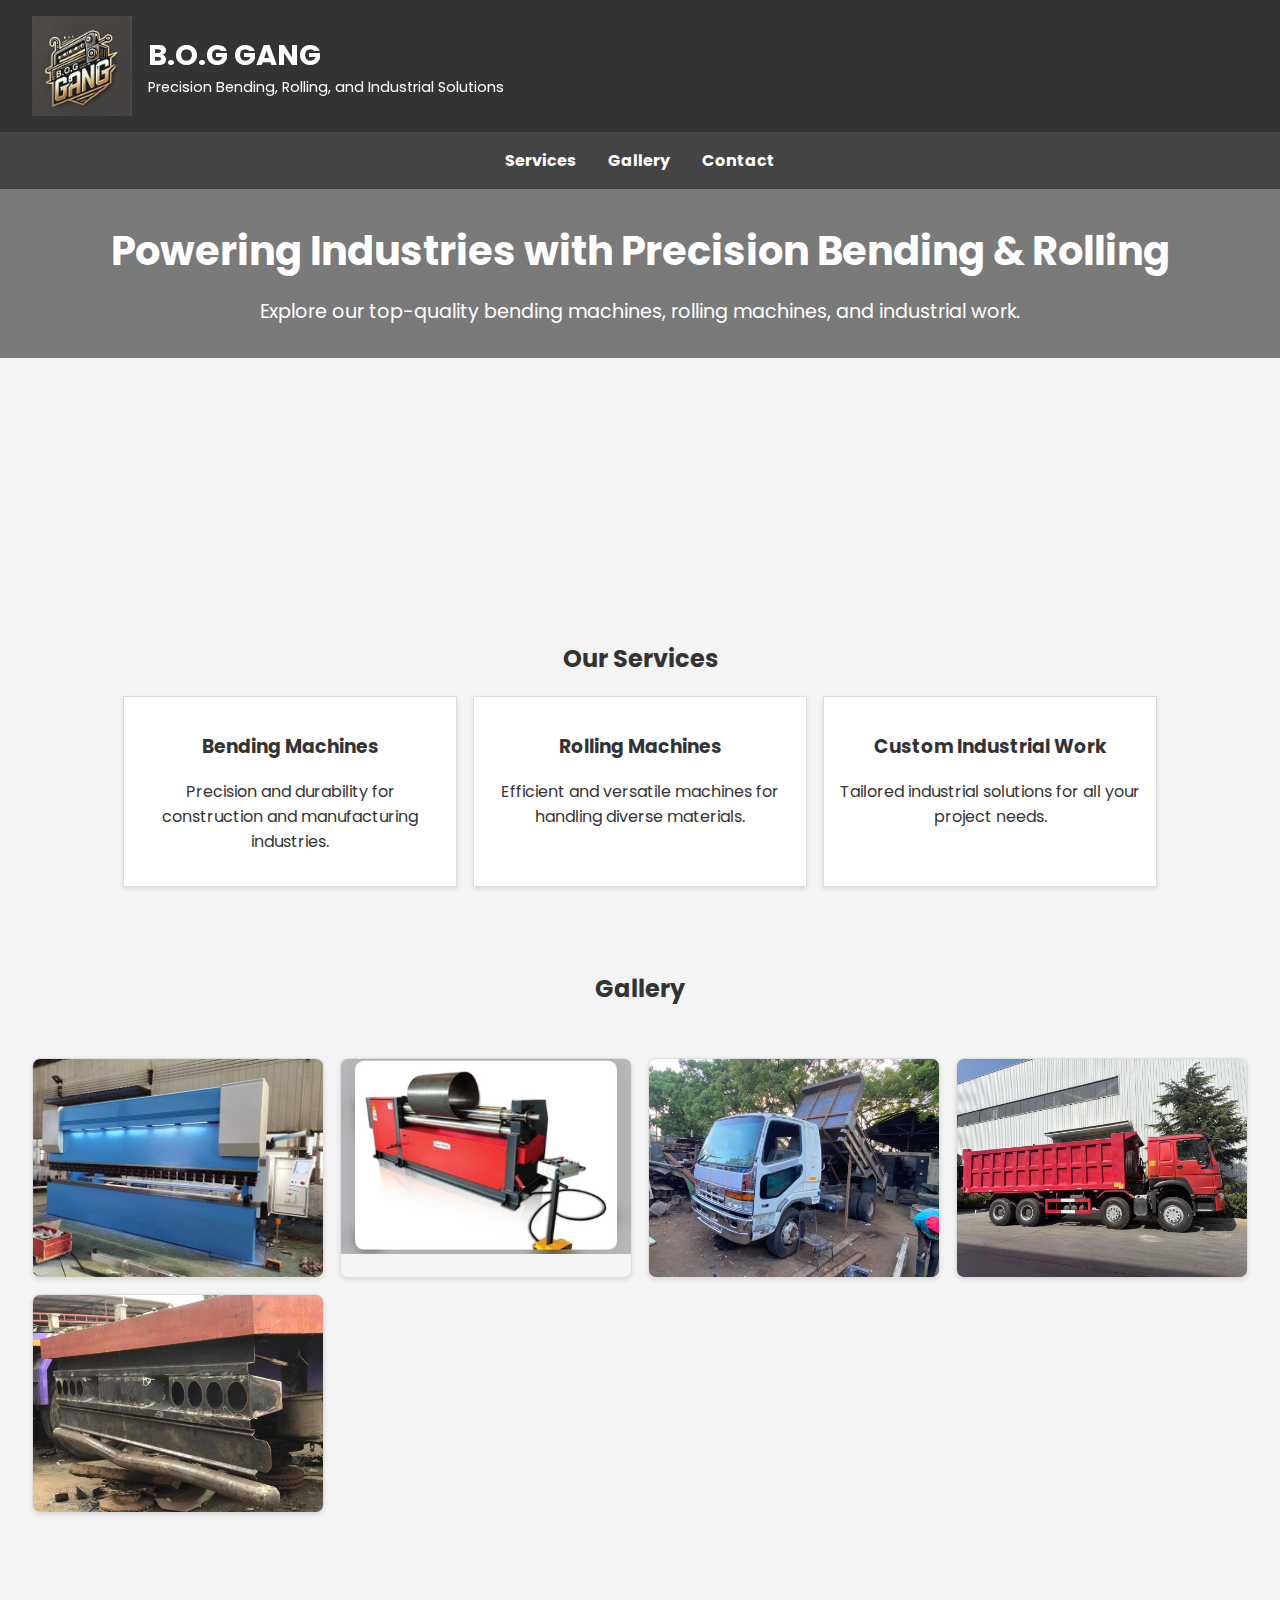
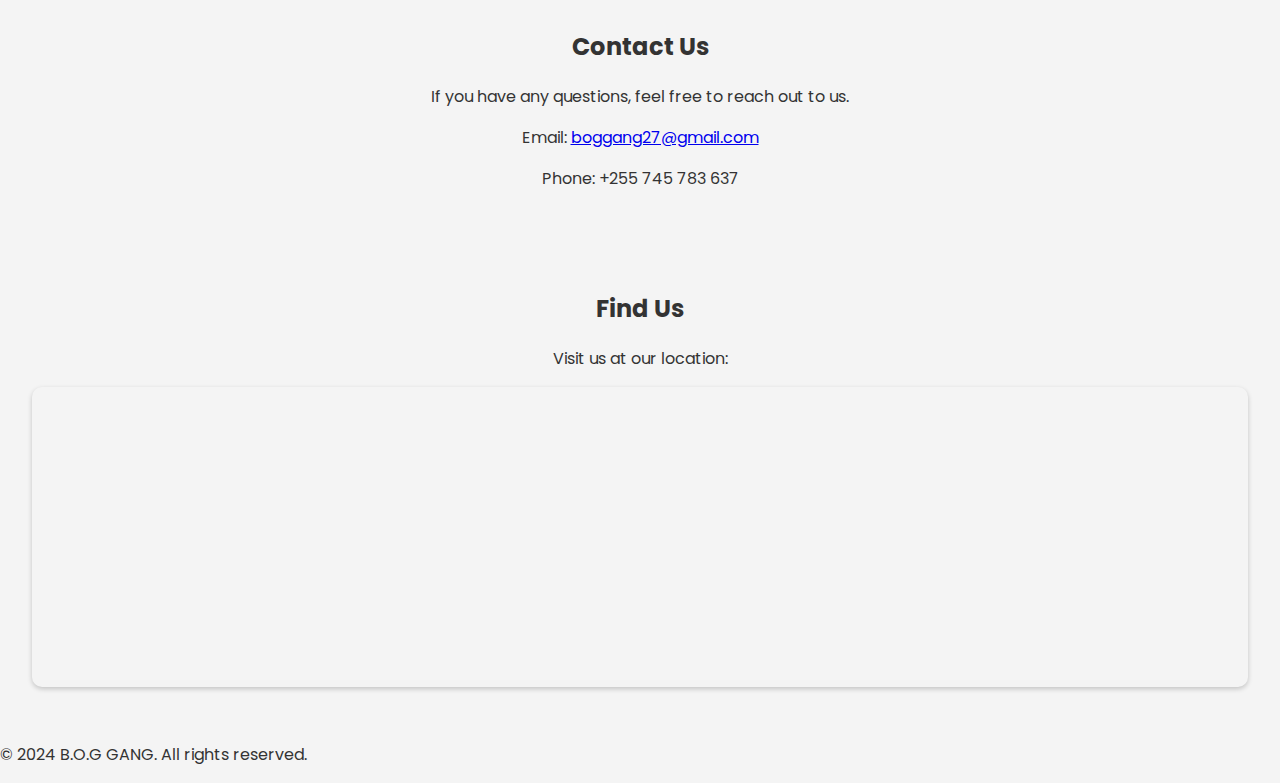
==== index.html @ 85d5a5d1 "Update index.html" ====
<!DOCTYPE html>
<html lang="en">
<head>
  <meta charset="UTF-8">
  <meta name="viewport" content="width=device-width, initial-scale=1.0">
  <title>B.O.G GANG | Bending & Rolling Solutions</title>
  <link href="https://fonts.googleapis.com/css2?family=Poppins:wght@400;700&display=swap" rel="stylesheet">
  <style>
    /* Global Styles */
    body {
      font-family: 'Poppins', sans-serif;
      margin: 0;
      padding: 0;
      background-color: #f4f4f4;
      color: #333;
      scroll-behavior: smooth;
    }
    /* Contact Section */
.section {
  padding: 2rem;
  text-align: center;
}

.contact-form {
  max-width: 500px;
  margin: 0 auto;
}

.contact-form input, 
.contact-form textarea {
  width: 100%;
  padding: 0.8rem;
  margin-bottom: 1rem;
  border: 1px solid #ddd;
  border-radius: 5px;
  font-size: 1rem;
  box-sizing: border-box;
}

.contact-form button {
  background-color: #444;
  color: white;
  border: none;
  padding: 0.8rem 1.5rem;
  font-size: 1rem;
  cursor: pointer;
  transition: background-color 0.3s ease, transform 0.3s ease;
  border-radius: 5px;
  width: 100%; /* Makes the button span full width */
}

.contact-form button:hover {
  background-color: #555;
  transform: scale(1.05);
}

.contact-form p {
  margin-bottom: 1rem;
}

    header, nav {
      position: sticky;
      top: 0;
      z-index: 1000;
    }

    /* Header Section */
    header {
      background: #333;
      color: white;
      display: flex;
      align-items: center;
      justify-content: space-between;
      padding: 1rem 2rem;
      box-shadow: 0 2px 5px rgba(0, 0, 0, 0.2);
    }
    header img.logo {
      max-width: 100px;
      height: auto;
      margin-right: 1rem;
      animation: fadeIn 1s ease-in-out;
      transition: transform 0.3s ease;
    }
    header img.logo:hover {
      transform: scale(1.2);
    }
    header h1 {
      font-size: 1.8rem;
      margin: 0;
    }
    header p {
      font-size: 0.9rem;
      margin: 0;
    }
    header .text-container {
      flex-grow: 1;
    }

    /* Navigation */
    nav {
      background-color: #444;
      color: white;
      display: flex;
      justify-content: center;
      padding: 0.5rem 0;
    }
    nav a {
      color: white;
      text-decoration: none;
      padding: 0.5rem 1rem;
      font-weight: bold;
      transition: background-color 0.3s ease, transform 0.3s ease;
    }
    nav a:hover {
      background-color: #555;
      border-radius: 5px;
      transform: scale(1.1);
    }

    /* Hero Section with Video Background */
    .hero {
      position: relative;
      height: 400px;
      color: white;
      text-align: center;
      overflow: hidden;
    }
    .hero-video {
      position: absolute;
      top: 0;
      left: 0;
      width: 100%;
      height: 100%;
      object-fit: cover;
      z-index: 0;
    }
    .hero-overlay {
      position: relative;
      z-index: 1;
      padding: 2rem;
      background: rgba(0, 0, 0, 0.5); /* Optional: semi-transparent overlay */
    }
    /* Google Maps Section */
.section {
  padding: 2rem;
  text-align: center;
}

iframe {
  max-width: 100%;
  border: none;
  border-radius: 10px; /* Adds rounded corners */
  box-shadow: 0 2px 5px rgba(0, 0, 0, 0.2); /* Adds a subtle shadow */
}
    .hero h2 {
      font-size: 2.5rem;
      margin: 0;
    }
    .hero p {
      font-size: 1.2rem;
      margin: 1rem 0 0;
    }

    /* Mobile Fallback */
    @media (max-width: 768px) {
      .hero-video {
        display: none;
      }
      .hero {
        background: url('images/hero-fallback.jpg') no-repeat center center/cover;
      }
    }

    /* Section Styles */
    .section {
      padding: 2rem;
      text-align: center;
    }

    /* Services Section */
    .services {
      display: flex;
      flex-wrap: wrap;
      justify-content: center;
      gap: 1rem;
    }
    .service {
      background: white;
      border: 1px solid #ddd;
      padding: 1rem;
      width: 300px;
      box-shadow: 0 2px 5px rgba(0, 0, 0, 0.1);
    }

    /* Gallery Section */
    .gallery {
      display: grid;
      grid-template-columns: repeat(auto-fit, minmax(250px, 1fr));
      gap: 1rem;
      padding: 2rem 0;
    }
    .gallery-item {
      position: relative;
      overflow: hidden;
      border: 1px solid #ddd;
      border-radius: 8px;
      box-shadow: 0 2px 5px rgba(0, 0, 0, 0.1);
      transition: transform 0.3s ease, box-shadow 0.3s ease;
    }
    .gallery-item img {
      width: 100%;
      height: auto;
      display: block;
      transition: transform 0.3s ease;
    }
    .gallery-item p {
      position: absolute;
      bottom: 0;
      left: 0;
      right: 0;
      background: rgba(0, 0, 0, 0.6);
      color: white;
      padding: 0.5rem;
      font-size: 0.9rem;
      text-align: center;
      margin: 0;
      opacity: 0;
      transform: translateY(100%);
      transition: opacity 0.3s ease, transform 0.3s ease;
    }
    .gallery-item:hover {
      transform: scale(1.05);
      box-shadow: 0 5px 15px rgba(0, 0, 0, 0.2);
    }
    .gallery-item:hover img {
      transform: scale(1.1);
    }
    .gallery-item:hover p {
      opacity: 1;
      transform: translateY(0);
    }

    /* Contact Form */
    .contact-form {
      max-width: 500px;
      margin: 0 auto;
    }
    .contact-form input, .contact-form textarea {
      width: 100%;
      padding: 0.5rem;
      margin-bottom: 1rem;
      border: 1px solid #ddd;
      border-radius: 5px;
    }
    button {
      background-color: #444;
      color: white;
      border: none;
      padding: 0.8rem 1.5rem;
      font-size: 1rem;
      cursor: pointer;
      transition: background-color 0.3s ease, transform 0.3s ease;
      border-radius: 5px;
    }
    button:hover {
      background-color: #555;
      transform: scale(1.05);
    }

    /* Back-to-Top Button */
    .back-to-top {
      position: fixed;
      bottom: 20px;
      right: 20px;
      background-color: #333;
      color: white;
      padding: 10px 15px;
      font-size: 14px;
      border-radius: 5px;
      cursor: pointer;
      display: none;
      transition: opacity 0.3s ease;
    }
    .back-to-top.visible {
      display: block;
    }
  </style>
</head>
<body>
  <header>
    <img src="logo.png" alt="B.O.G GANG Logo" class="logo">
    <div class="text-container">
      <h1>B.O.G GANG</h1>
      <p>Precision Bending, Rolling, and Industrial Solutions</p>
    </div>
  </header>
  <nav>
    <a href="#services">Services</a>
    <a href="#gallery">Gallery</a>
    <a href="#contact">Contact</a>
  </nav>
  <section class="hero">
    <video autoplay muted loop class="hero-video">
      <source src="hero-video.mp4" type="video/mp4">
      Your browser does not support the video tag.
    </video>
    <div class="hero-overlay">
      <h2>Powering Industries with Precision Bending & Rolling</h2>
      <p>Explore our top-quality bending machines, rolling machines, and industrial work.</p>
      
    </div>
  </section>
  <section id="services" class="section">
    <h2>Our Services</h2>
    <div class="services">
      <div class="service">
        <h3>Bending Machines</h3>
        <p>Precision and durability for construction and manufacturing industries.</p>
      </div>
      <div class="service">
        <h3>Rolling Machines</h3>
        <p>Efficient and versatile machines for handling diverse materials.</p>
      </div>
      <div class="service">
        <h3>Custom Industrial Work</h3>
        <p>Tailored industrial solutions for all your project needs.</p>
      </div>
    </div>
  </section>
  <section id="gallery" class="section">
    <h2>Gallery</h2>
    <div class="gallery">
      <div class="gallery-item">
        <img src="bending-machine.jpg" alt="Bending Machine">
        <p>Bending Machine in action</p>
      </div>
      <div class="gallery-item">
        <img src="rolling-machine.jpg" alt="Rolling Machine">
        <p>Rolling Machine performance</p>
      </div>
      <div class="gallery-item">
        <img src="workshop.jpg" alt="Workshop">
        <p>Our workshop setup</p>
      </div>
      <div class="gallery-item">
        <img src="finished-product.jpg" alt="Finished Product">
        <p>Completed industrial work</p>
      </div>
      <div class="gallery-item">
        <img src="custom-work.jpg" alt="Custom Work">
        <p>Customized solutions for clients</p>
      </div>
    </div>
  </section>
<section id="contact" class="section">
  <h2>Contact Us</h2>
  <p>If you have any questions, feel free to reach out to us.</p>
  <p>Email: <a href="mailto:info@boggang.com">boggang27@gmail.com</a></p>
  <p>Phone: +255 745 783 637</p>
</section>
<section id="location" class="section">
  <h2>Find Us</h2>
  <p>Visit us at our location:</p>
  <iframe 
    src="https://www.google.com/maps/embed?pb=https://maps.app.goo.gl/96Rkzk9JAfz7o7r47" 
    width="100%" 
    height="300" 
    style="border:0;" 
    allowfullscreen="" 
    loading="lazy">
  </iframe>
</section>
  <div id="back-to-top" class="back-to-top">↑ Top</div>
  <footer>
    <p>&copy; 2024 B.O.G GANG. All rights reserved.</p>
  </footer>
  <script>
    // Back-to-Top Button
    const backToTopButton = document.getElementById("back-to-top");

    window.addEventListener("scroll", () => {
      if (window.scrollY > 300) {
        backToTopButton.classList.add("visible");
      } else {
        backToTopButton.classList.remove("visible");
      }
    });

    backToTopButton.addEventListener("click", () => {
      window.scrollTo({
        top: 0,
        behavior: "smooth",
      });
    });
  </script>
</body>
</html>
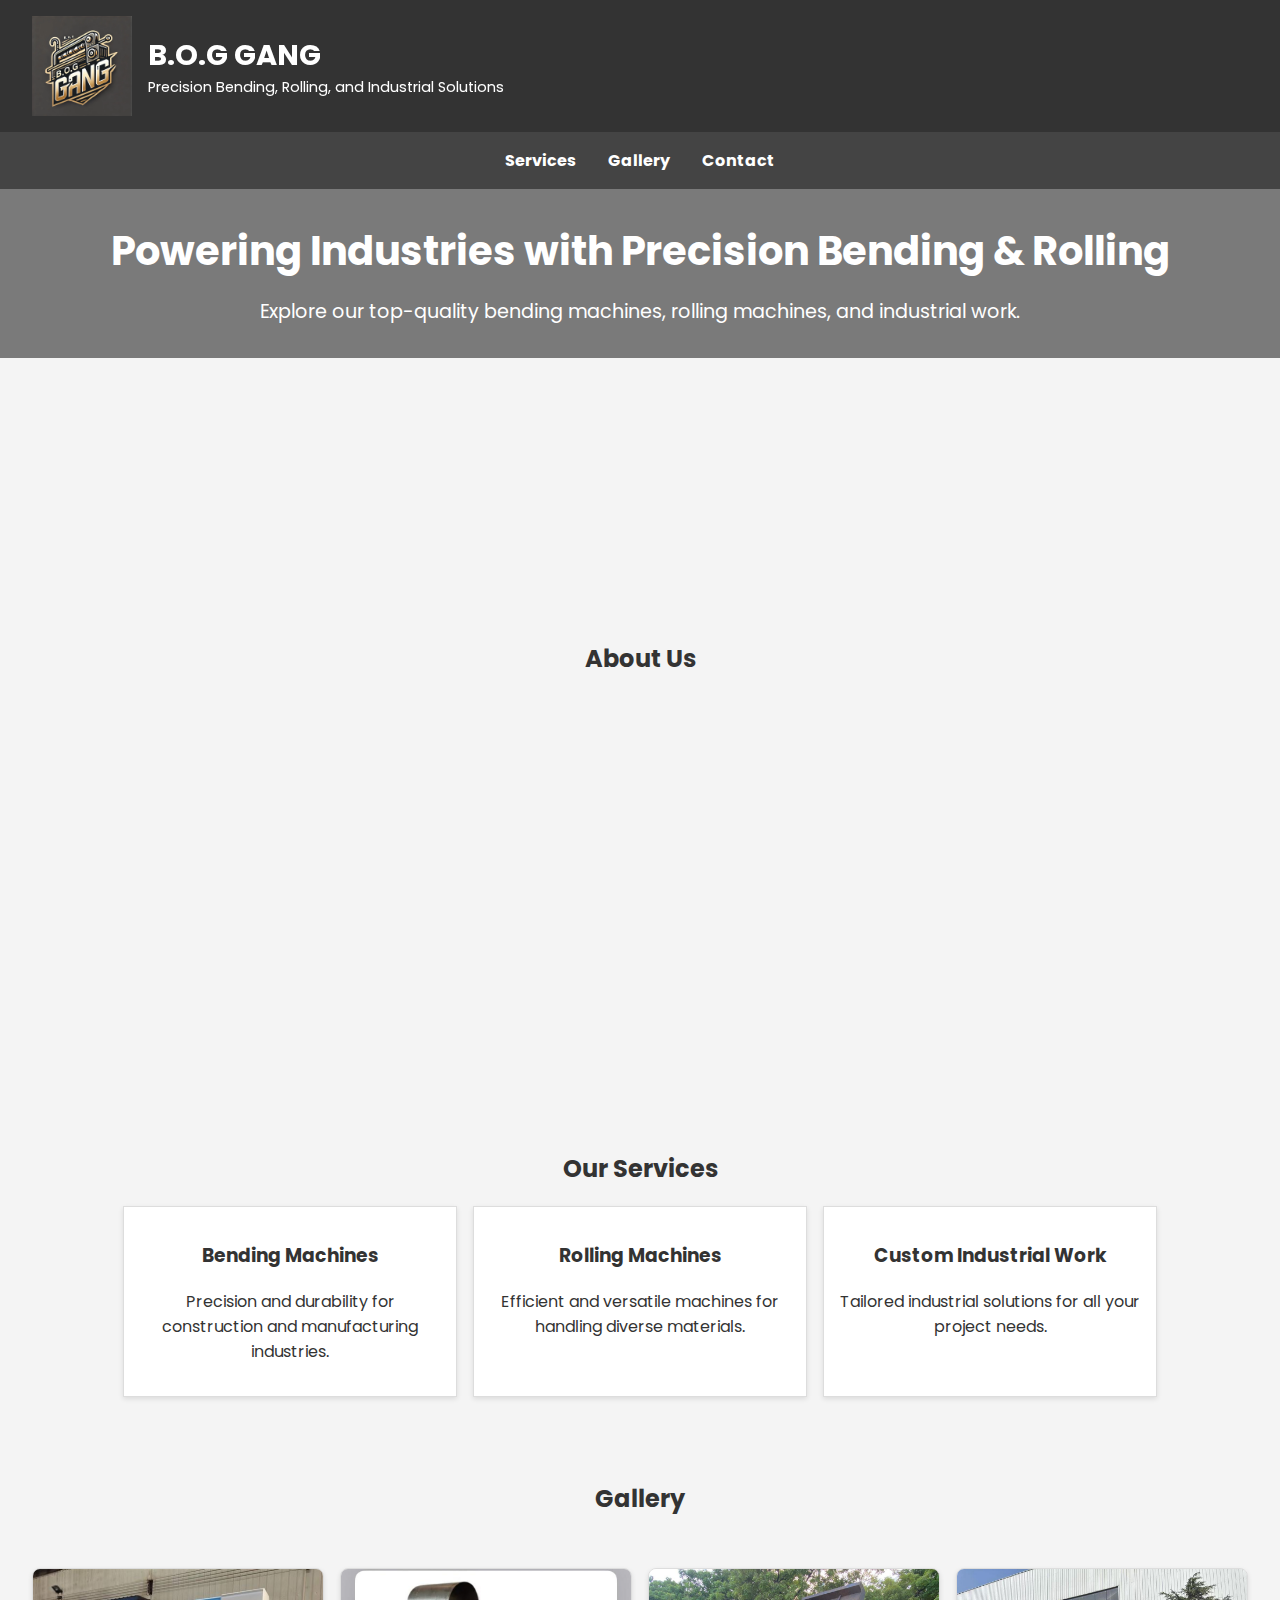
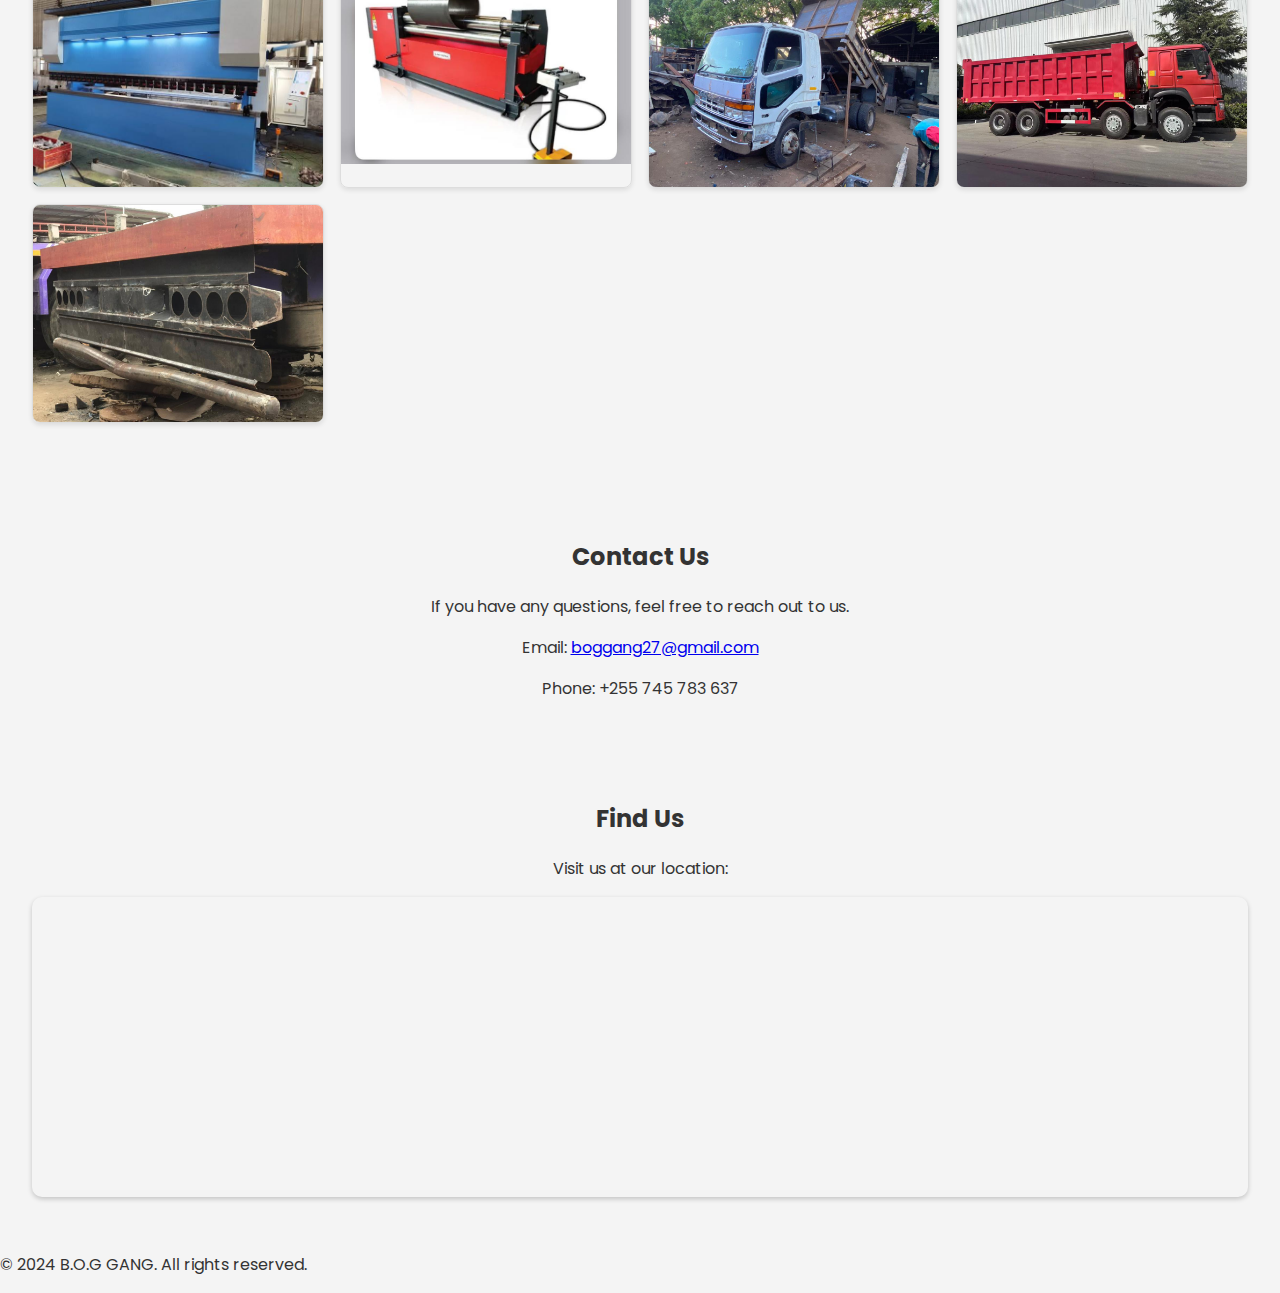
==== commit 3951d7d4: "Update index.html" ====
--- a/index.html
+++ b/index.html
@@ -167,7 +167,7 @@
         display: none;
       }
       .hero {
-        background: url('images/hero-fallback.jpg') no-repeat center center/cover;
+        background: url('hero-fallback.jpg') no-repeat center center/cover;
       }
     }
 
@@ -191,7 +191,52 @@
       width: 300px;
       box-shadow: 0 2px 5px rgba(0, 0, 0, 0.1);
     }
-
+/* About Us Section */
+.section {
+  padding: 2rem;
+  text-align: center;
+}
+
+.about-content {
+  display: flex;
+  flex-wrap: wrap;
+  justify-content: center;
+  align-items: center;
+  gap: 2rem;
+}
+
+.about-text {
+  flex: 1;
+  max-width: 500px;
+  text-align: left;
+}
+
+.about-text p {
+  line-height: 1.6;
+  margin-bottom: 1rem;
+}
+
+.about-image {
+  flex: 1;
+  max-width: 400px;
+}
+
+.about-image img {
+  width: 100%;
+  height: auto;
+  border-radius: 10px;
+  box-shadow: 0 4px 8px rgba(0, 0, 0, 0.2);
+}
+    .about-content {
+  opacity: 0;
+  transform: translateY(50px);
+  transition: opacity 0.6s ease, transform 0.6s ease;
+}
+
+.about-content.visible {
+  opacity: 1;
+  transform: translateY(0);
+}
     /* Gallery Section */
     .gallery {
       display: grid;
@@ -310,6 +355,25 @@
       
     </div>
   </section>
+  <section id="about-us" class="section">
+  <h2>About Us</h2>
+  <div class="about-content">
+    <div class="about-text">
+      <p>
+        Welcome to <strong>B.O.G GANG</strong> – your trusted partner in precision bending and rolling solutions. With years of expertise in the industry, we specialize in delivering high-quality bending machines, rolling machines, and custom industrial services tailored to meet the unique needs of our clients.
+      </p>
+      <p>
+        Our mission is to empower businesses with reliable, innovative equipment and unmatched customer service. We pride ourselves on quality, precision, and a commitment to excellence in every project we undertake.
+      </p>
+      <p>
+        Whether you're in construction, manufacturing, or custom industrial work, <strong>B.O.G GANG</strong> is here to help you achieve your goals with precision and efficiency.
+      </p>
+    </div>
+    <div class="about-image">
+      <img src="about-us.jpg" alt="About Us">
+    </div>
+  </div>
+</section>
   <section id="services" class="section">
     <h2>Our Services</h2>
     <div class="services">
@@ -393,5 +457,15 @@
       });
     });
   </script>
+  <script>
+  const aboutSection = document.querySelector('#about-us .about-content');
+  window.addEventListener('scroll', () => {
+    const sectionPos = aboutSection.getBoundingClientRect().top;
+    const windowHeight = window.innerHeight;
+    if (sectionPos < windowHeight - 50) {
+      aboutSection.classList.add('visible');
+    }
+  });
+  </script>
 </body>
 </html>
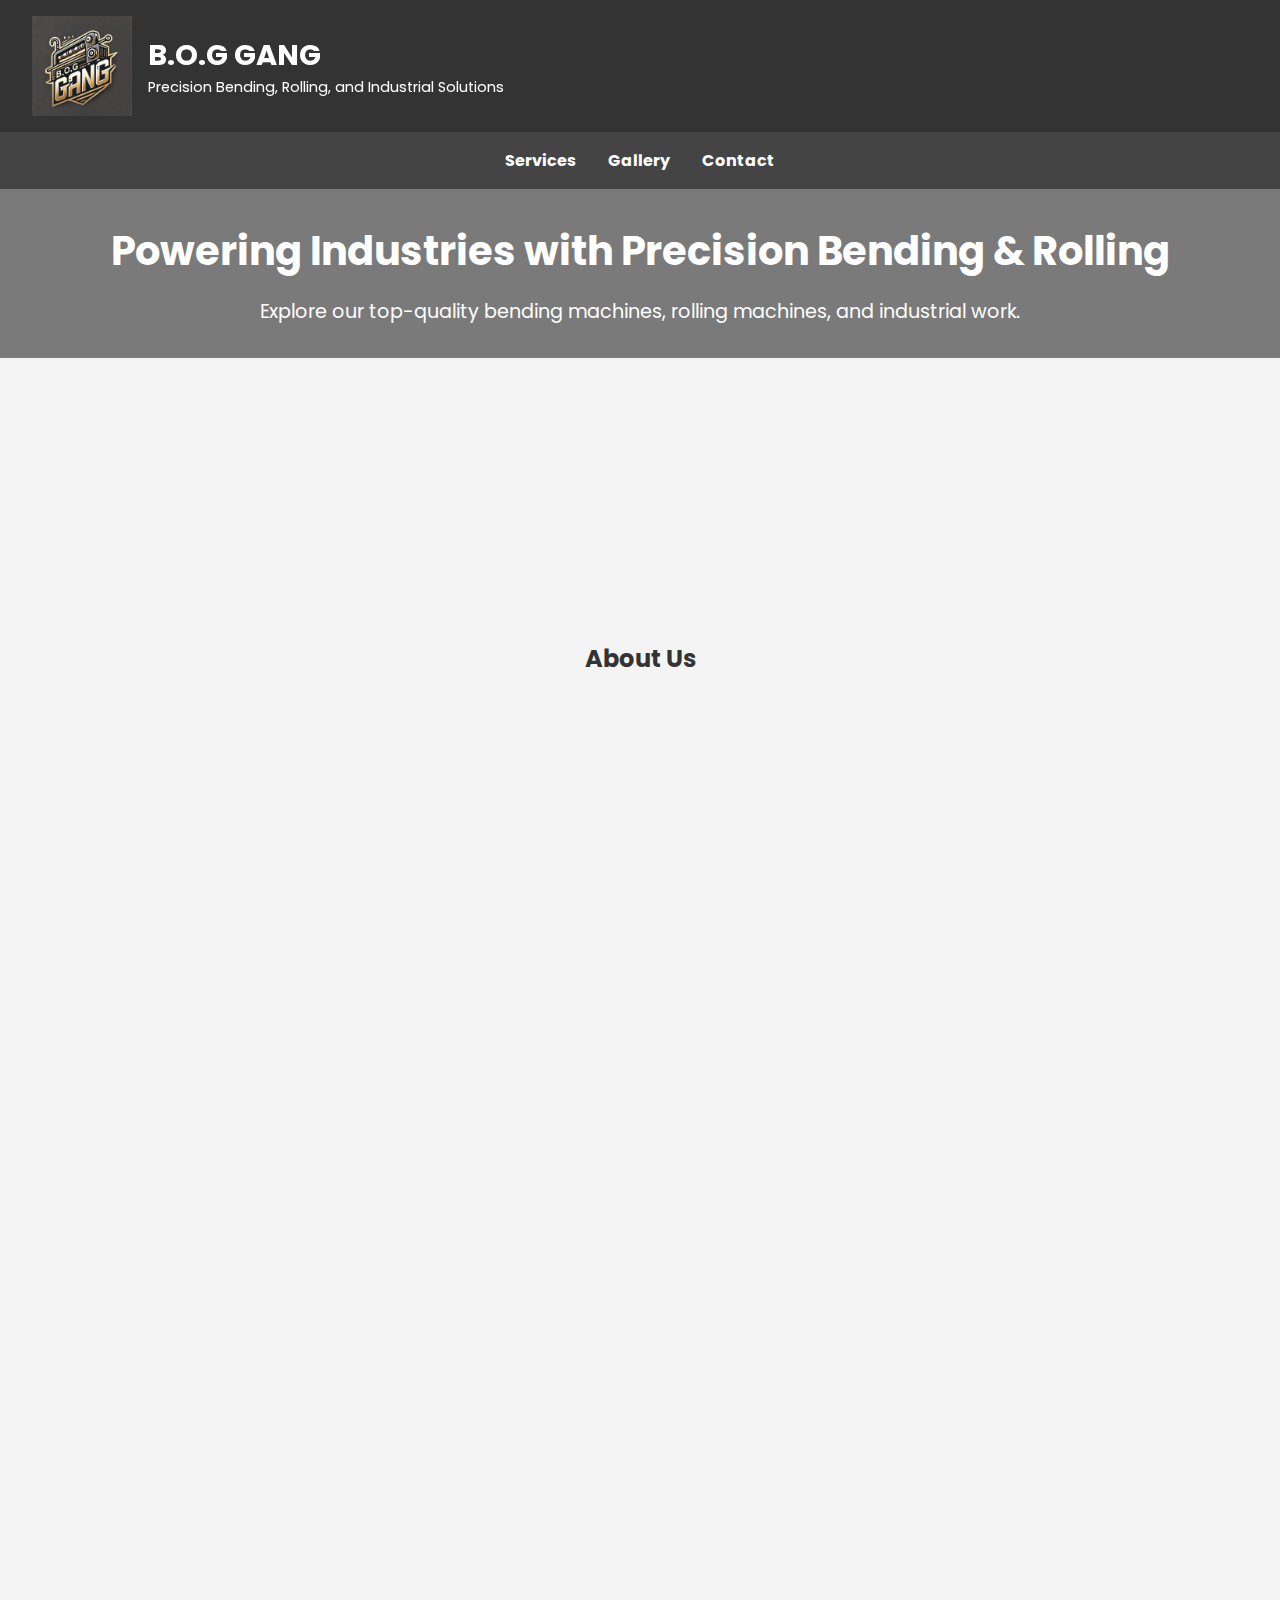
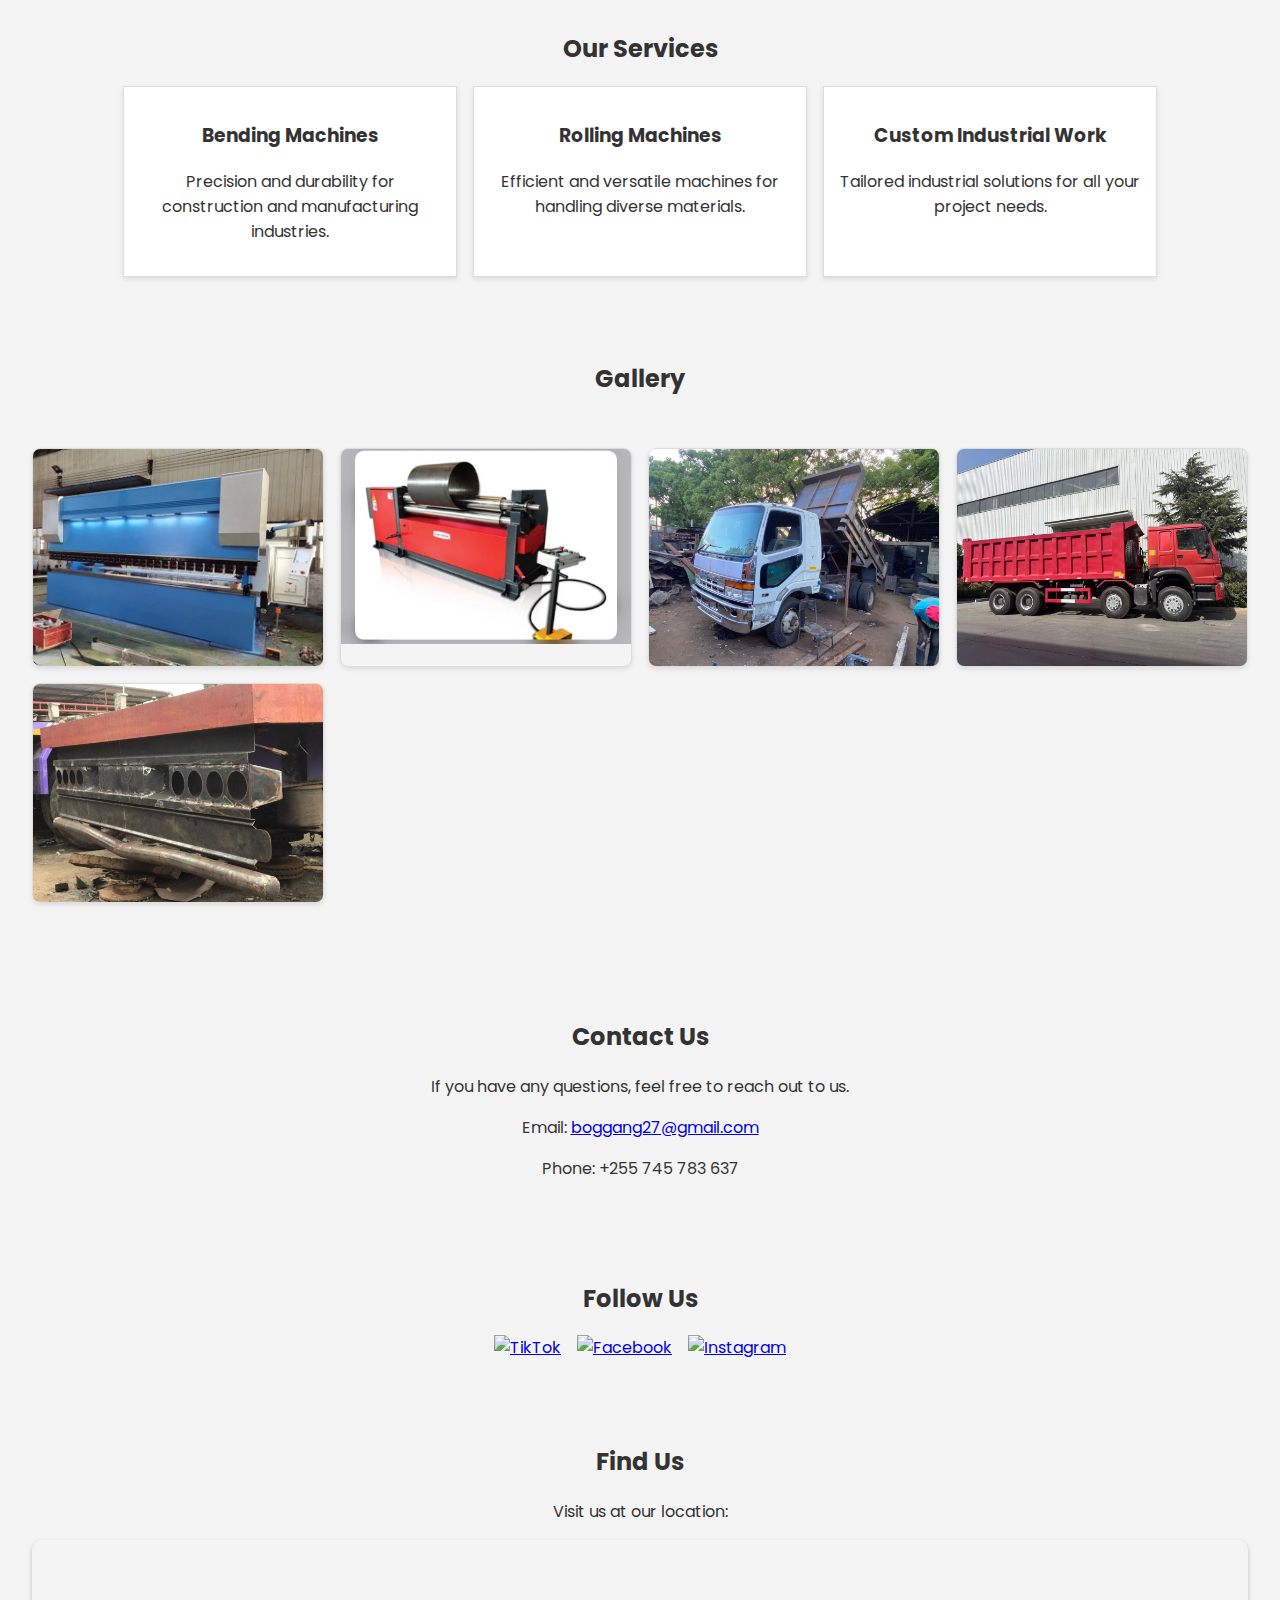
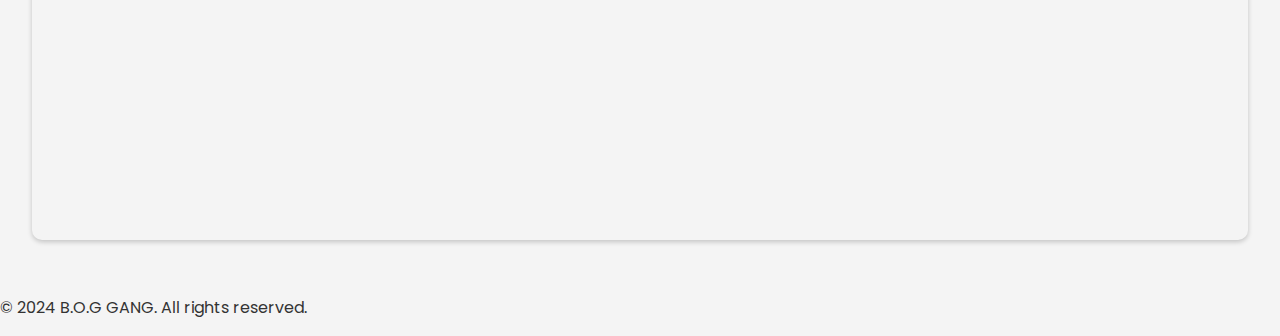
==== commit 7a0645e4: "Update index.html" ====
--- a/index.html
+++ b/index.html
@@ -284,6 +284,19 @@
       opacity: 1;
       transform: translateY(0);
     }
+    .social-links {
+  display: flex;
+  justify-content: center;
+  gap: 1rem;
+}
+
+.social-links a img {
+  transition: transform 0.3s ease;
+}
+
+.social-links a img:hover {
+  transform: scale(1.2);
+}
 
     /* Contact Form */
     .contact-form {
@@ -422,6 +435,20 @@
   <p>Email: <a href="mailto:info@boggang.com">boggang27@gmail.com</a></p>
   <p>Phone: +255 745 783 637</p>
 </section>
+  <section id="social-media" class="section">
+  <h2>Follow Us</h2>
+  <div class="social-links">
+    <a href="https://www.tiktok.com/@yourusername" target="_blank">
+      <img src="images/tiktok-icon.png" alt="TikTok" style="width: 40px; height: 40px;">
+    </a>
+    <a href="https://www.facebook.com/yourpage" target="_blank">
+      <img src="images/facebook-icon.png" alt="Facebook" style="width: 40px; height: 40px;">
+    </a>
+    <a href="https://www.instagram.com/yourusername" target="_blank">
+      <img src="images/instagram-icon.png" alt="Instagram" style="width: 40px; height: 40px;">
+    </a>
+  </div>
+  </section>
 <section id="location" class="section">
   <h2>Find Us</h2>
   <p>Visit us at our location:</p>
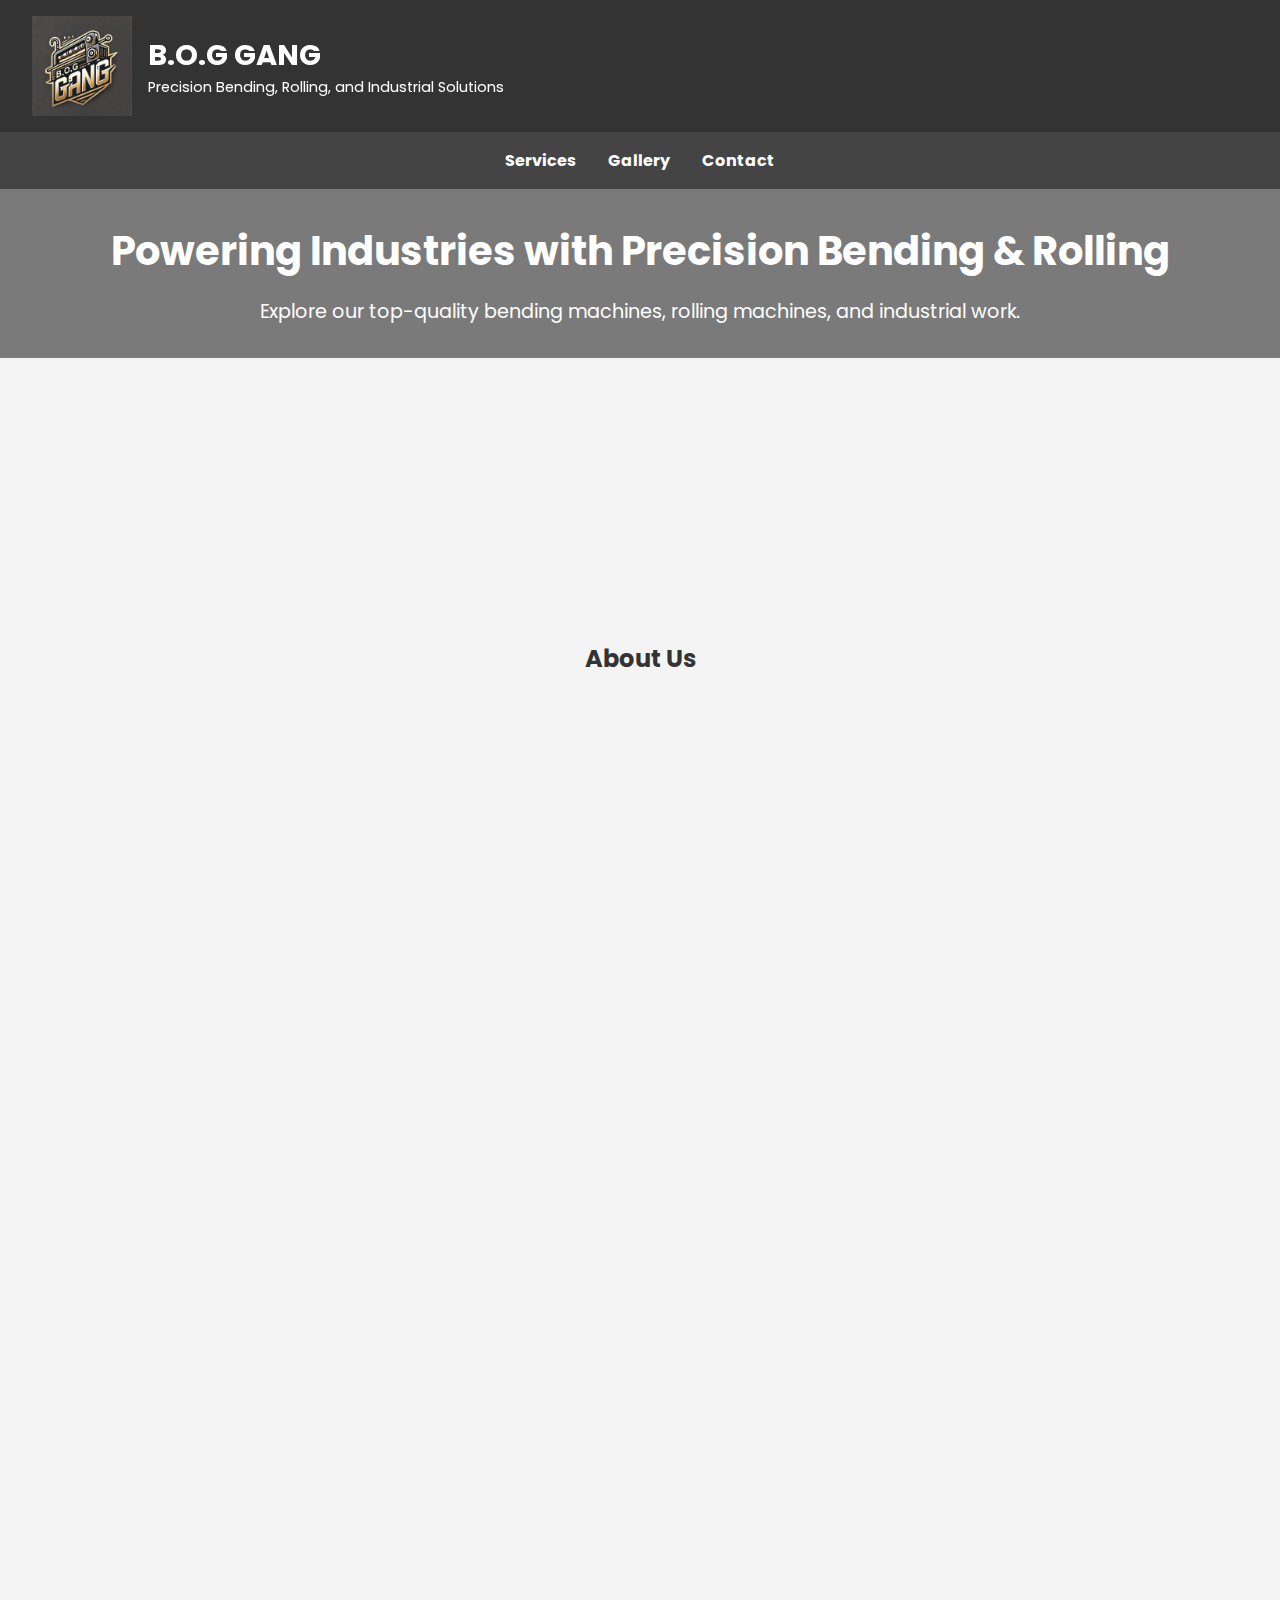
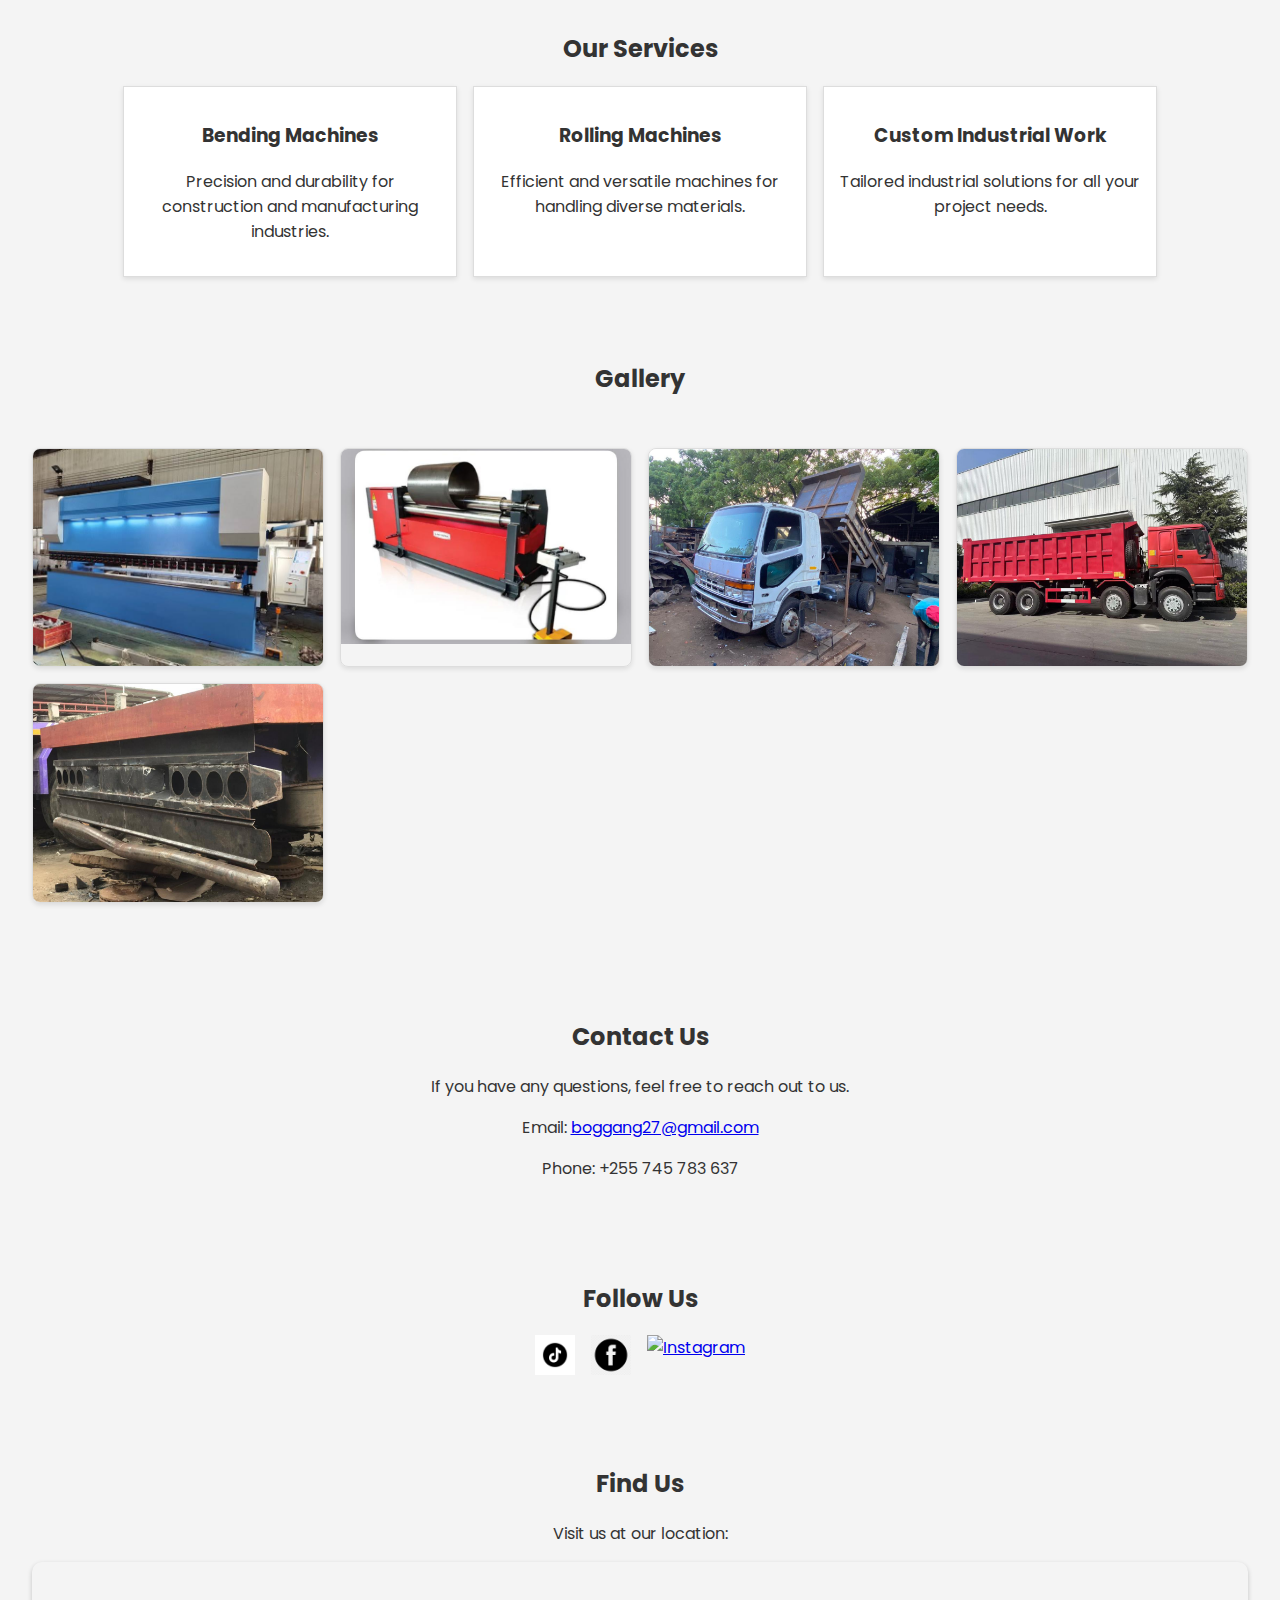
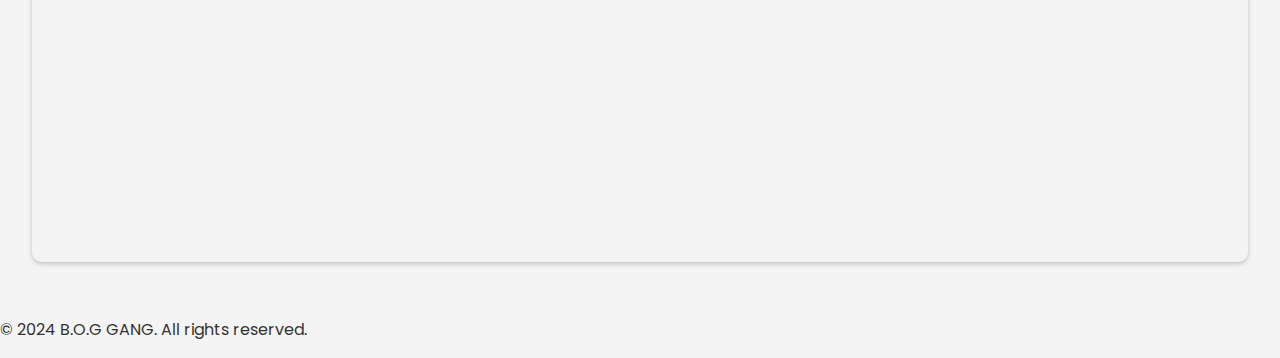
==== commit 27535614: "Update index.html" ====
--- a/index.html
+++ b/index.html
@@ -439,13 +439,13 @@
   <h2>Follow Us</h2>
   <div class="social-links">
     <a href="https://www.tiktok.com/@yourusername" target="_blank">
-      <img src="images/tiktok-icon.png" alt="TikTok" style="width: 40px; height: 40px;">
+      <img src="tiktok-icon.png" alt="TikTok" style="width: 40px; height: 40px;">
     </a>
     <a href="https://www.facebook.com/yourpage" target="_blank">
-      <img src="images/facebook-icon.png" alt="Facebook" style="width: 40px; height: 40px;">
+      <img src="facebook-icon.png" alt="Facebook" style="width: 40px; height: 40px;">
     </a>
     <a href="https://www.instagram.com/yourusername" target="_blank">
-      <img src="images/instagram-icon.png" alt="Instagram" style="width: 40px; height: 40px;">
+      <img src="instagram-icon.png" alt="Instagram" style="width: 40px; height: 40px;">
     </a>
   </div>
   </section>
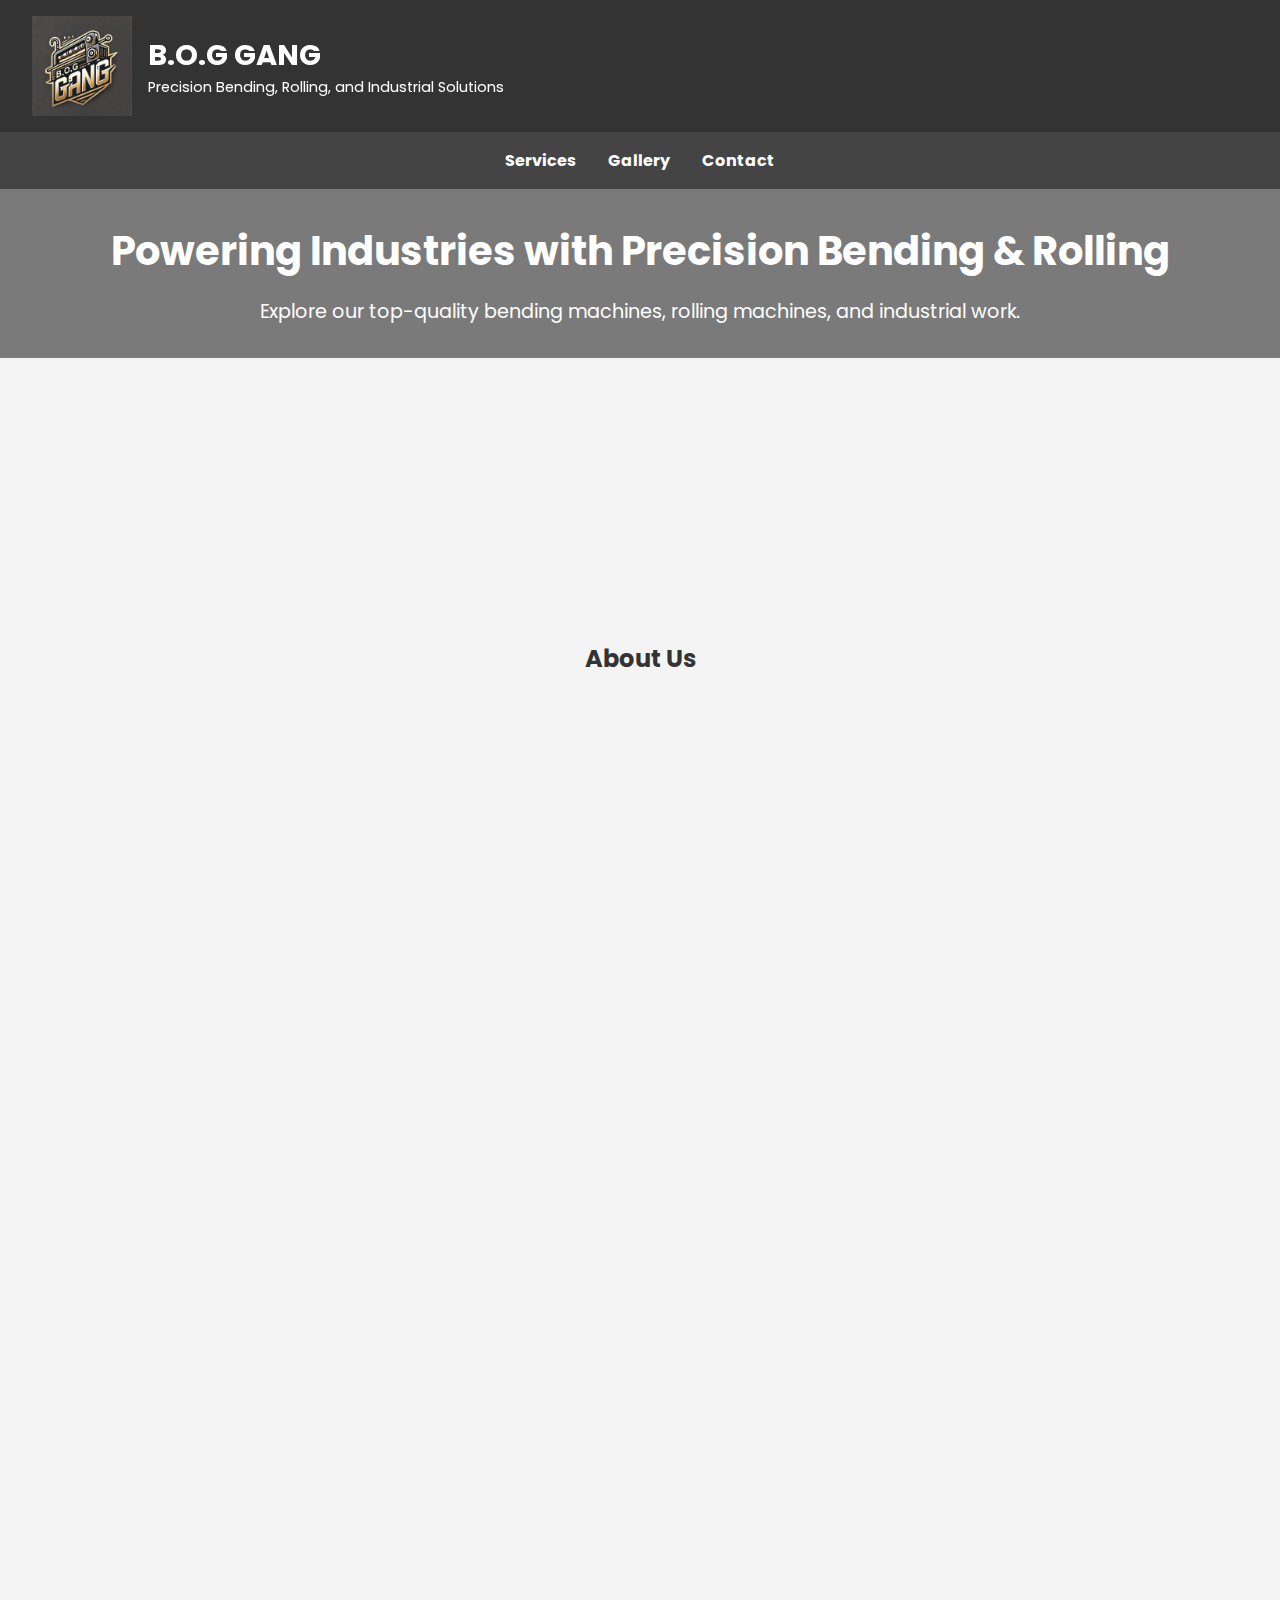
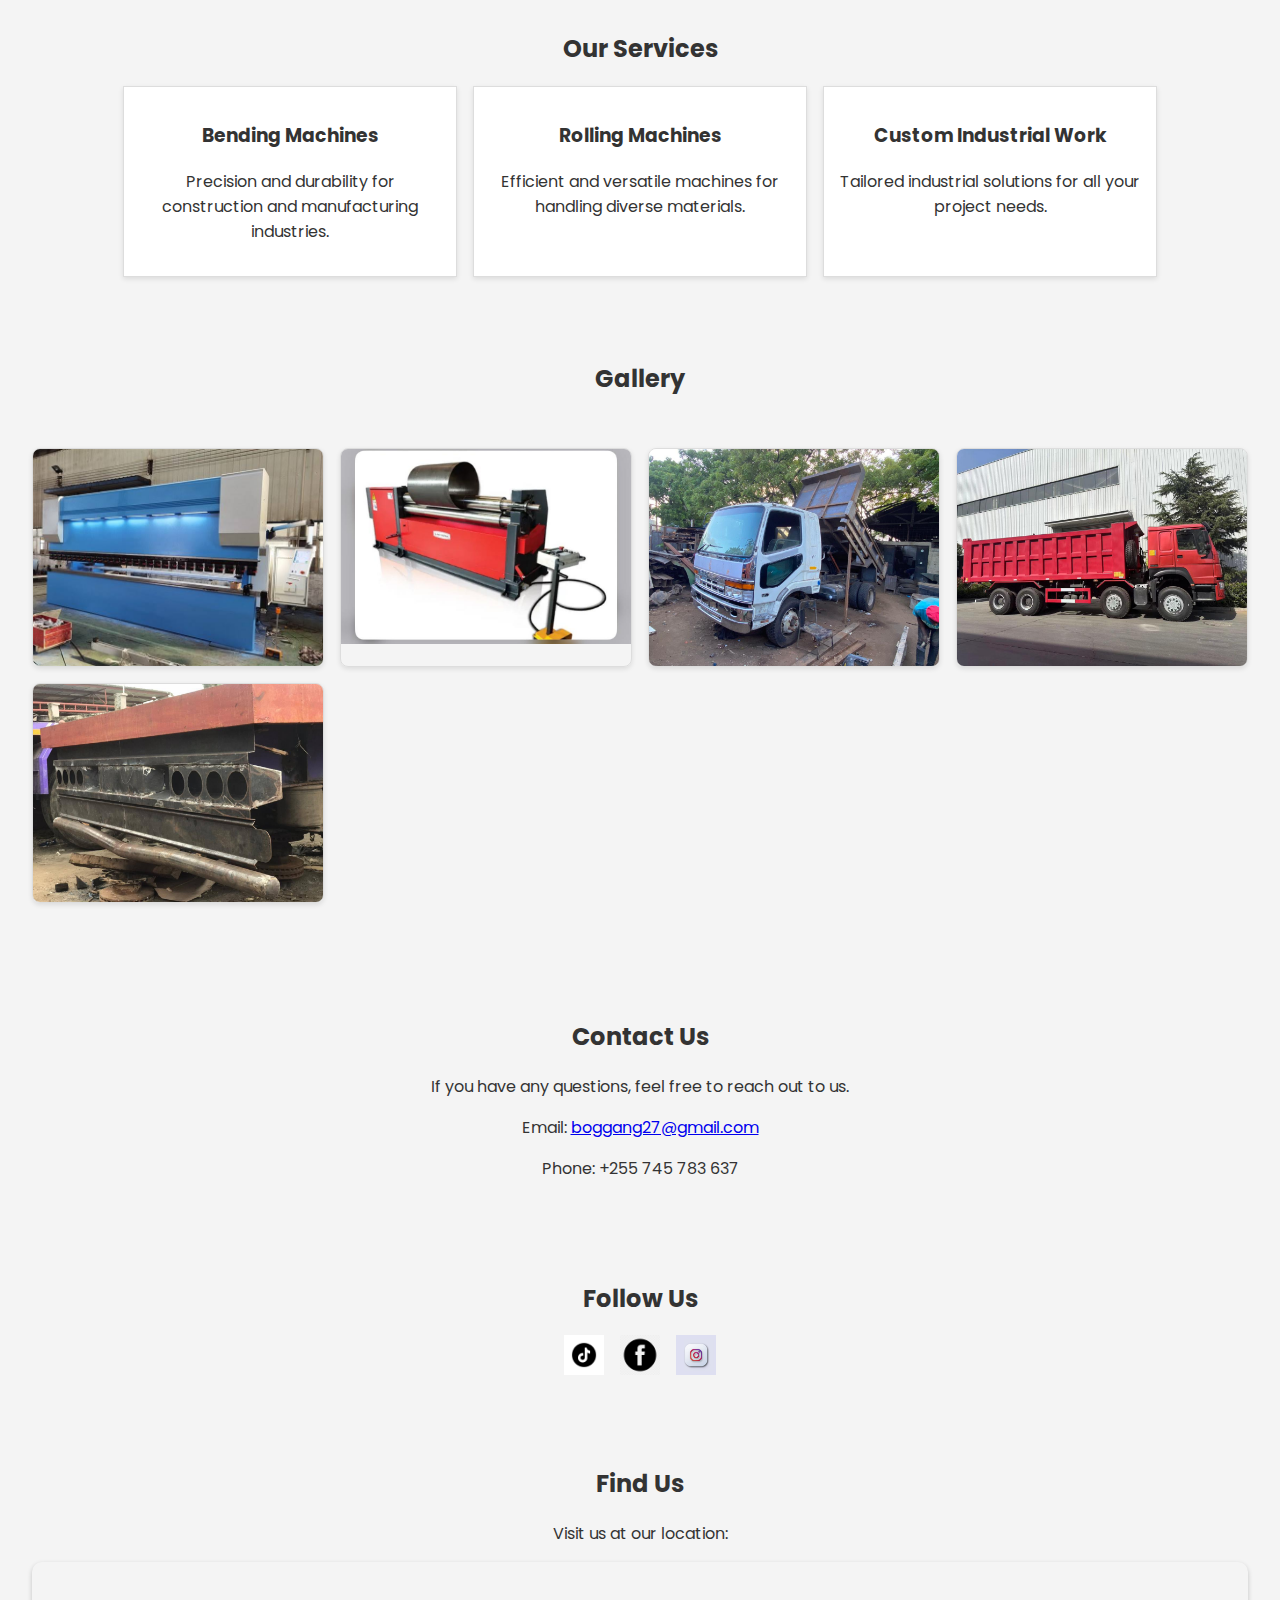
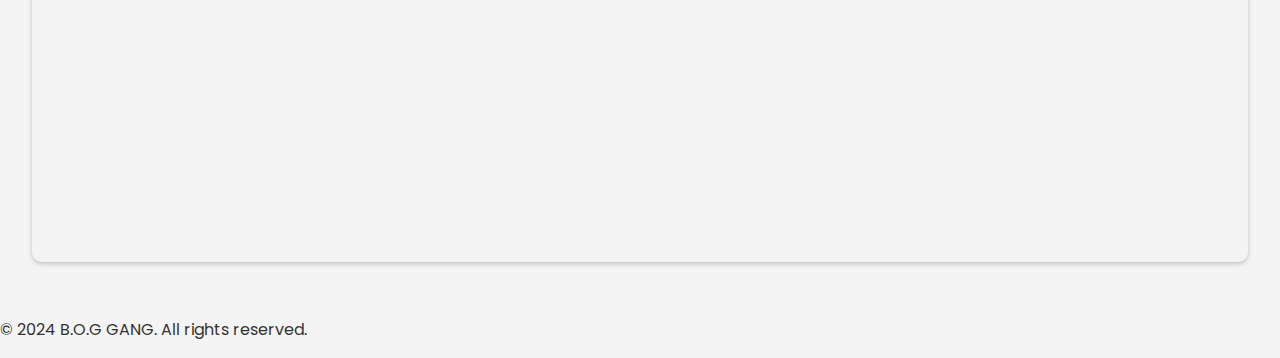
==== commit 663b3a7f: "Update index.html" ====
--- a/index.html
+++ b/index.html
@@ -445,7 +445,7 @@
       <img src="facebook-icon.png" alt="Facebook" style="width: 40px; height: 40px;">
     </a>
     <a href="https://www.instagram.com/yourusername" target="_blank">
-      <img src="instagram-icon.png" alt="Instagram" style="width: 40px; height: 40px;">
+      <img src="Instagram-icon.png" alt="Instagram" style="width: 40px; height: 40px;">
     </a>
   </div>
   </section>
